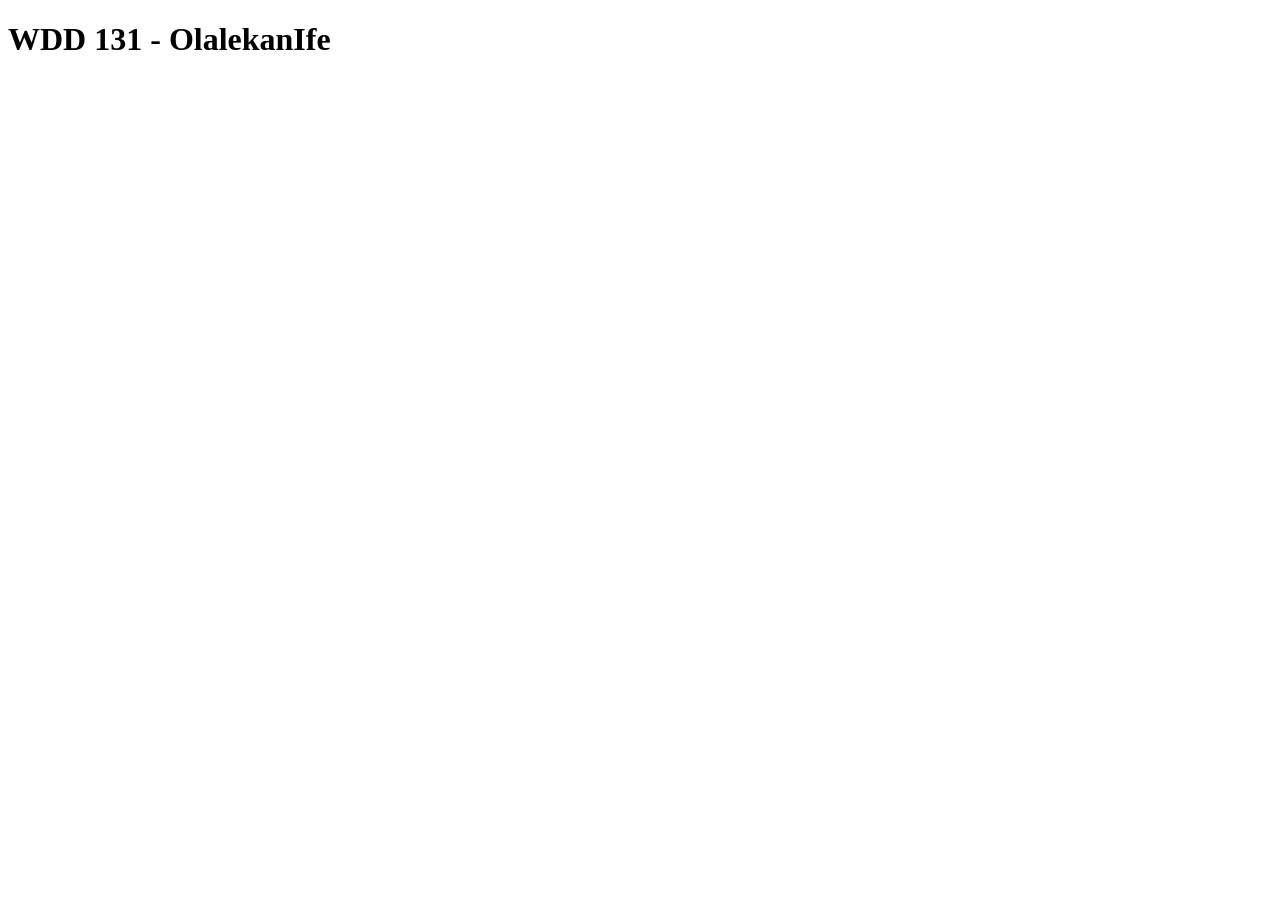
==== index.html @ 3bb3b318 "initial commit" ====
<!DOCTYPE html>
<html lang="en">
<head>
    <meta charset="UTF-8">
    <meta name="viewport" content="width=device-width, initial-scale=1.0">
    <title>WDD 131</title>
</head>
<body>
    <H1>WDD 131 - OlalekanIfe</H1>
</body>
</html>
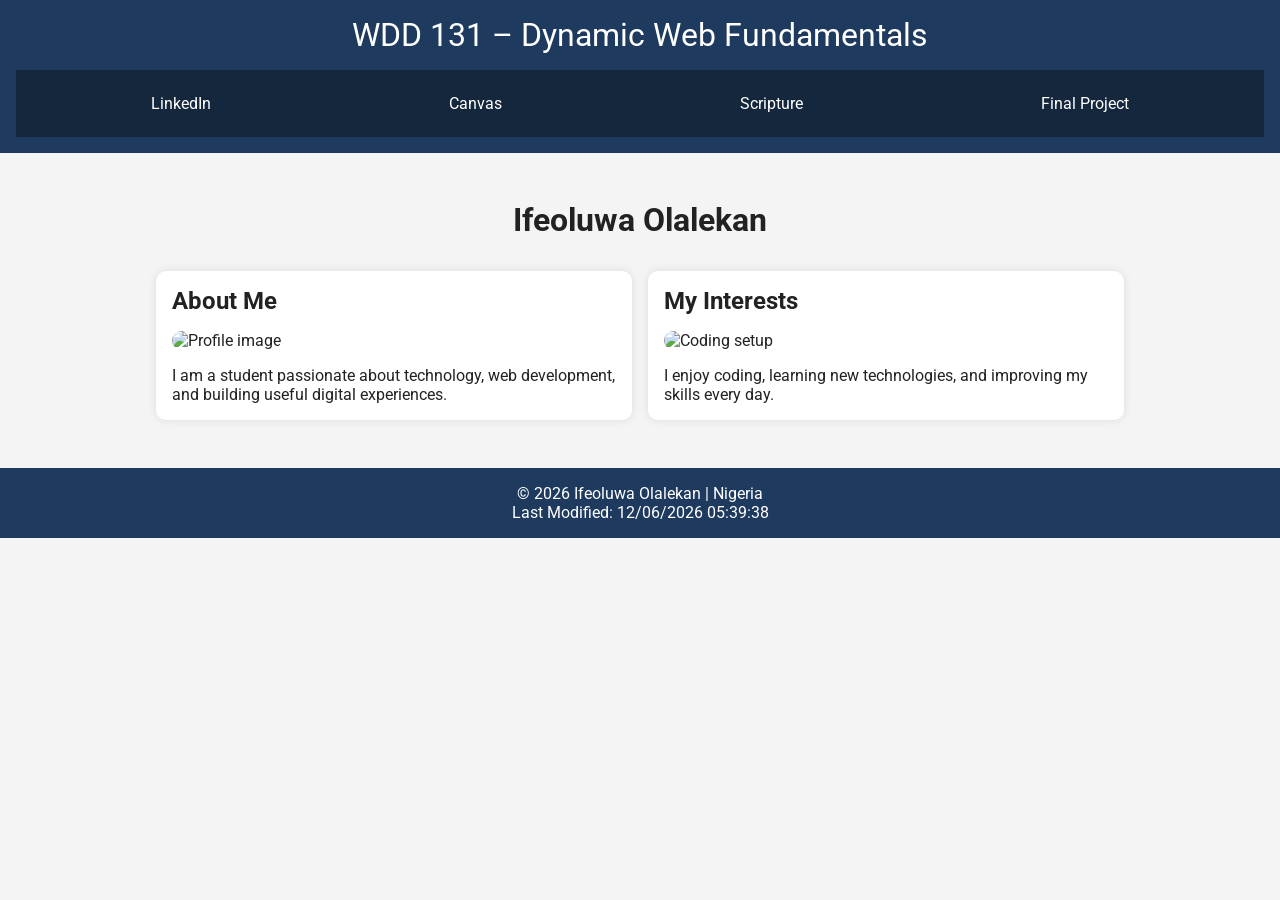
==== commit 9d776b57: "initial commit" ====
--- a/index.html
+++ b/index.html
@@ -1,11 +1,88 @@
 <!DOCTYPE html>
 <html lang="en">
+
 <head>
     <meta charset="UTF-8">
     <meta name="viewport" content="width=device-width, initial-scale=1.0">
-    <title>WDD 131</title>
+
+    <title>WDD 131 – Dynamic Web Fundamentals – Ifeoluwa Olalekan</title>
+
+    <meta name="description"
+        content="WDD 131 – Dynamic Web Fundamentals by Ifeoluwa Olalekan. HTML, CSS, JavaScript fundamentals and web design concepts.">
+
+    <meta name="author" content="Ifeoluwa Olalekan">
+
+    <link rel="stylesheet" href="styles/base.css">
+
+    <link rel="preconnect" href="https://fonts.googleapis.com">
+    <link rel="preconnect" href="https://fonts.gstatic.com" crossorigin>
+
+    <link href="https://fonts.googleapis.com/css2?family=Roboto:wght@400;700&display=swap" rel="stylesheet">
+
+    <script src="scripts/getdates.js" defer></script>
 </head>
+
 <body>
-    <H1>WDD 131 - OlalekanIfe</H1>
+
+    <header>
+        <span id="course-title">
+            WDD 131 – Dynamic Web Fundamentals
+        </span>
+
+        <nav>
+            <a href="https://linkedin.com" target="_blank">LinkedIn</a>
+
+            <a href="https://byupw.instructure.com/" target="_blank">Canvas</a>
+
+            <a href="https://www.churchofjesuschrist.org/study/scriptures/bofm/1-ne/3?lang=eng&id=p7#p7"
+                target="_blank">
+                Scripture
+            </a>
+
+            <a href="#">Final Project</a>
+        </nav>
+    </header>
+
+    <main>
+
+        <h1>Ifeoluwa Olalekan</h1>
+
+        <section class="card">
+            <h2>About Me</h2>
+
+            <img src="images/profile.webp" alt="Profile image">
+
+            <p>
+                I am a student passionate about technology, web development,
+                and building useful digital experiences.
+            </p>
+        </section>
+
+        <section class="card">
+            <h2>My Interests</h2>
+
+            <img src="images/coding.webp" alt="Coding setup">
+
+            <p>
+                I enjoy coding, learning new technologies,
+                and improving my skills every day.
+            </p>
+        </section>
+
+    </main>
+
+    <footer>
+
+        <p>
+            ©
+            <span id="currentyear"></span>
+            Ifeoluwa Olalekan | Nigeria
+        </p>
+
+        <p id="lastModified"></p>
+
+    </footer>
+
 </body>
+
 </html>
--- a/styles/base.css
+++ b/styles/base.css
@@ -0,0 +1,82 @@
+* {
+    margin: 0;
+    padding: 0;
+    box-sizing: border-box;
+}
+
+body {
+    font-family: 'Roboto', sans-serif;
+    background-color: #f4f4f4;
+    color: #222;
+}
+
+header {
+    background-color: #1e3a5f;
+    color: white;
+    padding: 1rem;
+}
+
+#course-title {
+    display: block;
+    text-align: center;
+    font-size: 2rem;
+    margin-bottom: 1rem;
+}
+
+nav {
+    display: flex;
+    justify-content: space-around;
+    background-color: #14273d;
+    padding: 1rem;
+}
+
+nav a {
+    color: white;
+    text-decoration: none;
+    padding: 0.5rem 1rem;
+    transition: 0.3s;
+}
+
+nav a:hover {
+    background-color: white;
+    color: #14273d;
+    border-radius: 5px;
+}
+
+main {
+    max-width: 1000px;
+    margin: 2rem auto;
+    padding: 1rem;
+
+    display: grid;
+    grid-template-columns: 1fr 1fr;
+    gap: 1rem;
+}
+
+h1 {
+    grid-column: 1 / 3;
+    text-align: center;
+    margin-bottom: 1rem;
+}
+
+.card {
+    background-color: white;
+    padding: 1rem;
+    border-radius: 10px;
+    box-shadow: 0 0 10px rgba(0, 0, 0, 0.1);
+}
+
+.card img {
+    width: 100%;
+    height: auto;
+    margin: 1rem 0;
+    border-radius: 10px;
+}
+
+footer {
+    text-align: center;
+    background-color: #1e3a5f;
+    color: white;
+    padding: 1rem;
+    margin-top: 2rem;
+}
